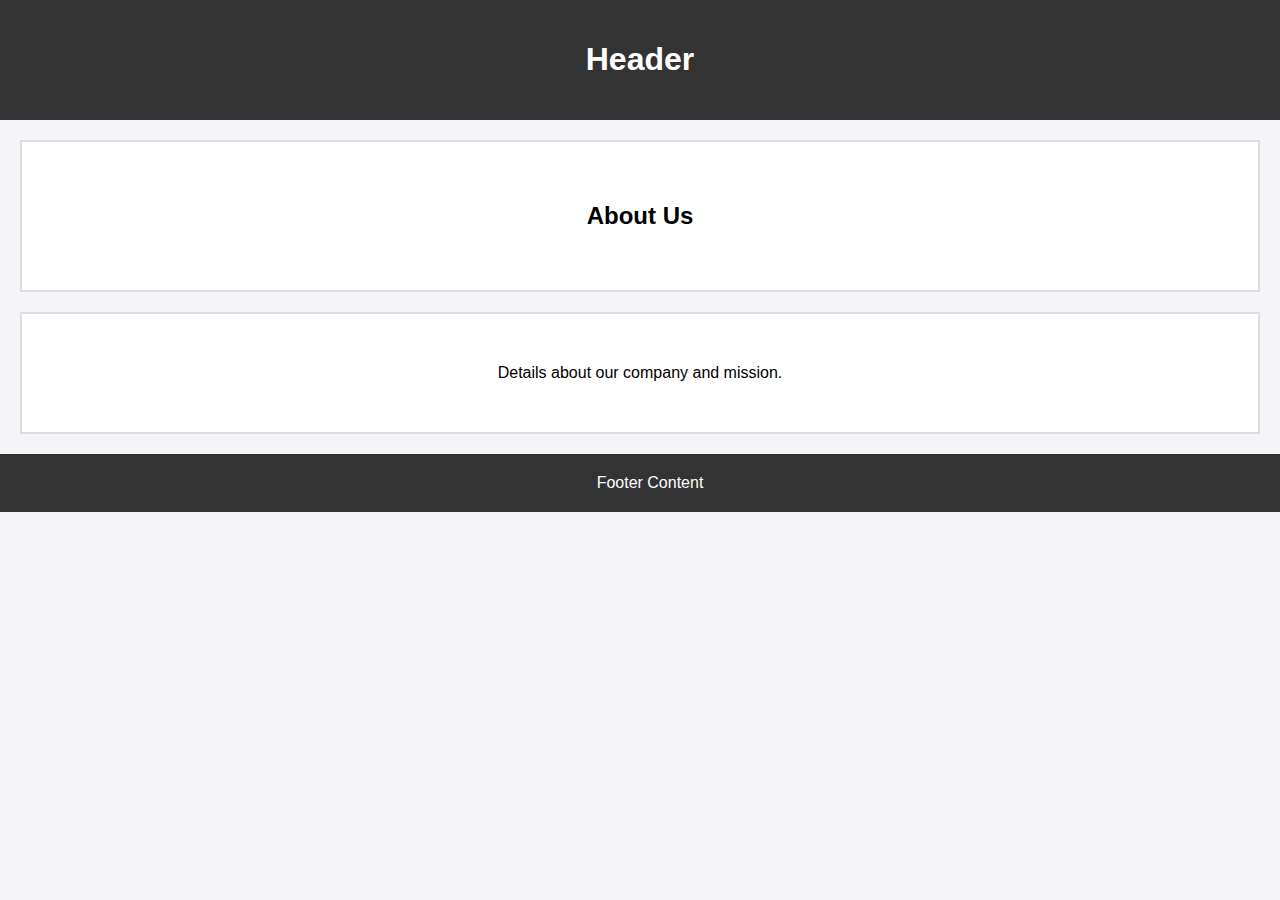
==== about.html @ ee298259 "Add files via upload" ====
<!DOCTYPE html>
<html lang="en">
<head>
    <meta charset="UTF-8">
    <meta name="viewport" content="width=device-width, initial-scale=1.0">
    <title>About</title>
    <link rel="stylesheet" href="styles.css">
</head>
<body>
    <header>
        <h1>Header</h1>
    </header>

    <section id="title">
        <h2>About Us</h2>
    </section>

    <section id="details">
        <p>Details about our company and mission.</p>
    </section>

    <footer>
        <p>Footer Content</p>
    </footer>
</body>
</html>
---- styles.css ----
/* General styles */
body {
    font-family: Arial, sans-serif;
    margin: 0;
    padding: 0;
    background-color: #f4f4f9;
}

/* Header */
header {
    background-color: #333;
    color: white;
    padding: 20px;
    text-align: center;
}

/* Navbar */
nav {
    background-color: #444;
    padding: 10px;
}

nav ul {
    list-style-type: none;
    margin: 0;
    padding: 0;
    text-align: center;
}

nav ul li {
    display: inline;
    margin-right: 20px;
}

nav ul li a {
    color: white;
    text-decoration: none;
    font-weight: bold;
}

nav ul li a:hover {
    text-decoration: underline;
}

/* Highlight active nav link */
nav ul li a.active {
    color: #f0f0f0;
    background-color: #333;
    padding: 10px 15px;
    border-radius: 5px;
}


/* Hero Section */
/* Hero Section */
#hero {
    position: relative;
    padding: 0;
    margin: 0;
    height: 100vh; /* Full viewport height */
    display: flex;
    flex-direction: column;
    justify-content: center;
    align-items: center;
    border: none;
    overflow: hidden; /* Ensure video covers entire div */
    background-color: #000; /* Add background in case video doesn't cover fully */
}

/* Video Container */
.video-container {
    position: absolute;
    top: 0;
    left: 0;
    width: 100%;
    height: 100%;
    overflow: hidden;
}

.video-container video {
    width: 100%;
    height: 100%;
    object-fit: cover; /* Ensures video fills the container without distortion */
    border: none;
}


/* XYZ Heading over Video */
.xyz-overlay {
    position: absolute;
    bottom: 50px;
    left: 50%;
    transform: translateX(-50%);
    font-size: 2em;
    font-weight: bold;
    color: white;
    text-shadow: 2px 2px 4px rgba(0, 0, 0, 0.5);
}

/* Centered Headings and Subtitles */
h2, h3 {
    text-align: center;
}

p {
    text-align: center;
    margin: 10px 0;
}

/* Search Bar */
.search-bar {
    text-align: center;
    margin-bottom: 20px;
}

.search-bar input[type="text"] {
    padding: 10px;
    width: 300px;
    border-radius: 25px;
    border: 1px solid #ccc;
    font-size: 16px;
    transition: width 0.3s ease;
}

.search-bar input[type="text"]:focus {
    width: 400px;
    outline: none;
    border-color: #333;
}

.search-bar button {
    padding: 10px 20px;
    background-color: #333;
    color: white;
    border: none;
    border-radius: 25px;
    cursor: pointer;
    font-size: 16px;
    margin-left: 10px;
    transition: background-color 0.3s ease;
}

.search-bar button:hover {
    background-color: #555;
}

/* Article Section */
#articles {
    padding: 20px;
}

.article-grid {
    display: grid;
    grid-template-columns: repeat(auto-fit, minmax(250px, 1fr)); /* Responsive grid */
    gap: 20px; /* Spacing between grid items */
    padding: 20px;
}

.article-item {
    background-color: #f4f4f4; /* Light background for each article */
    padding: 15px;
    border-radius: 8px;
    border: 1px solid #ddd;
    box-shadow: 0 2px 5px rgba(0, 0, 0, 0.1);
    text-align: center; /* Center text inside each box */
}

.article-item h3 {
    margin-bottom: 10px;
}

.article-item p {
    color: #666;
}

/* Navbar Styling */
nav ul {
    display: flex;
    list-style: none;
    justify-content: center;
    padding: 0;
    background-color: #333;
}

nav ul li {
    margin: 0 15px;
}

nav ul li a {
    color: #fff;
    text-decoration: none;
    padding: 10px 15px;
    border-radius: 5px;
    transition: background-color 0.3s;
}

nav ul li a:hover, nav ul li a.active {
    background-color: #555;
}

/* Other sections styling */
section {
    margin-bottom: 30px;
}


/* Sections (XYZ, Articles, Games, About) */
section {
    border: 2px solid #ddd;
    margin: 20px;
    padding: 40px;
    background-color: #fff;
}

/* Footer */
footer {
    background-color: #333;
    color: white;
    text-align: center;
    padding: 10px;
    position: relative;
    bottom: 0;
    width: 100%;
}

/* Responsive Design */
@media (max-width: 768px) {
    .video-container video {
        max-width: 100%;
    }

    .xyz-overlay {
        font-size: 1.5em;
        bottom: 20px;
        left: 50%;
        transform: translateX(-50%);
    }

    .search-bar input[type="text"] {
        width: 90%;
    }

    .search-bar input[type="text"]:focus {
        width: 100%;
    }
}
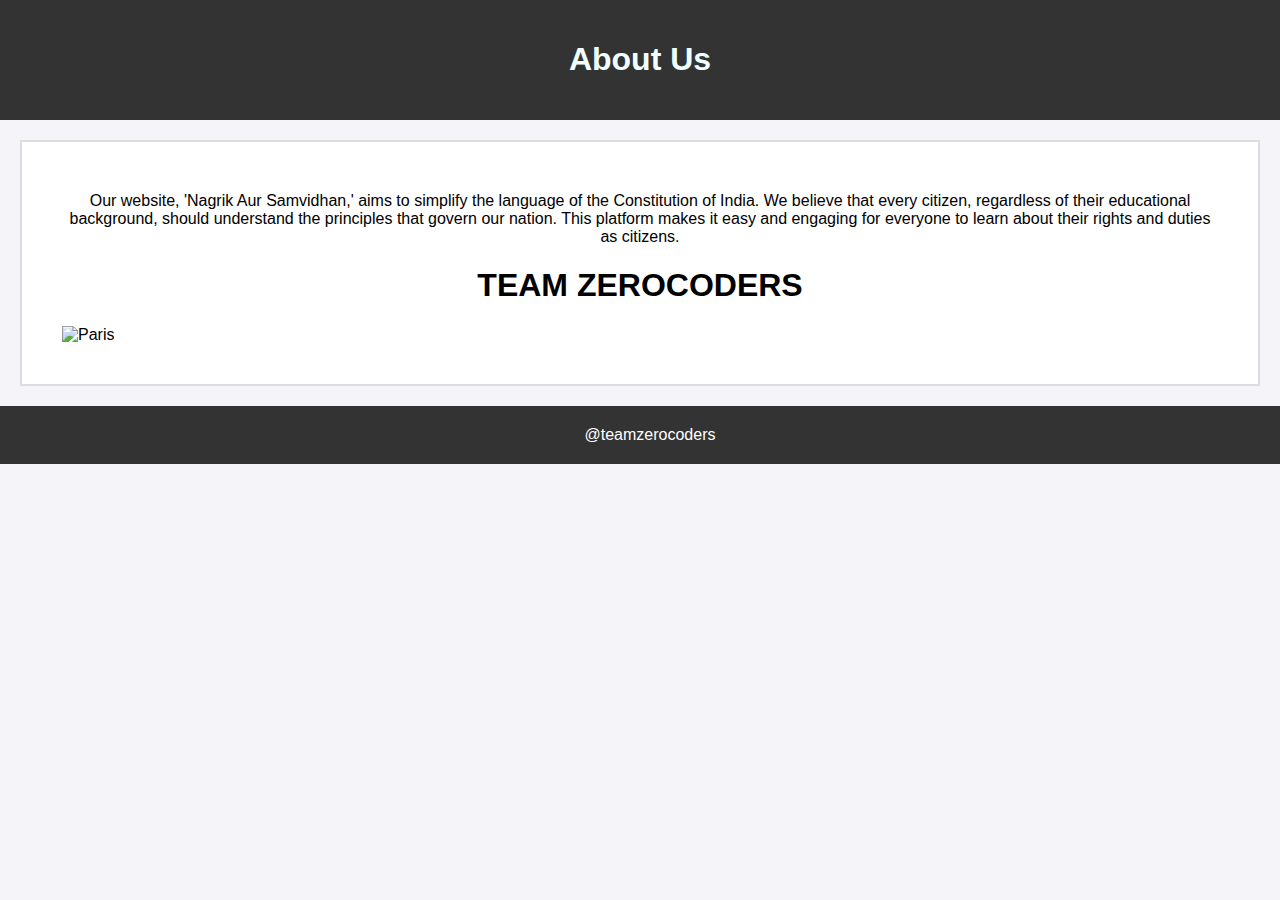
==== commit bf0ffbf6: "Update about.html" ====
--- a/about.html
+++ b/about.html
@@ -6,21 +6,24 @@
     <title>About</title>
     <link rel="stylesheet" href="styles.css">
 </head>
-<body>
+<body background="C:\Users\adars\OneDrive\Desktop\front\image22.jpg">
     <header>
-        <h1>Header</h1>
+        <h1 style="color:azure">About Us</h1>
     </header>
 
-    <section id="title">
-        <h2>About Us</h2>
+
+
+    <section  id="details" style="color:rgb(0, 0, 0)">
+        
+        <p>Our website, 'Nagrik Aur Samvidhan,' aims to simplify the language of the Constitution of India. We believe that every citizen, regardless of their educational background, should understand the principles that govern our nation. This platform makes it easy and engaging for everyone to learn about their rights and duties as citizens.</p>
+
+        
+        <h1 align="center">TEAM ZEROCODERS</h1>
+        <img src="C:\Users\adars\OneDrive\Desktop\front\immage.jpg" alt="Paris" style="width:50%" class="center"> 
     </section>
 
-    <section id="details">
-        <p>Details about our company and mission.</p>
-    </section>
-
-    <footer>
-        <p>Footer Content</p>
+    <footer img src="C:\Users\adars\OneDrive\Desktop\front\image22.jpg">
+        <p>@teamzerocoders  </p>
     </footer>
 </body>
 </html>
